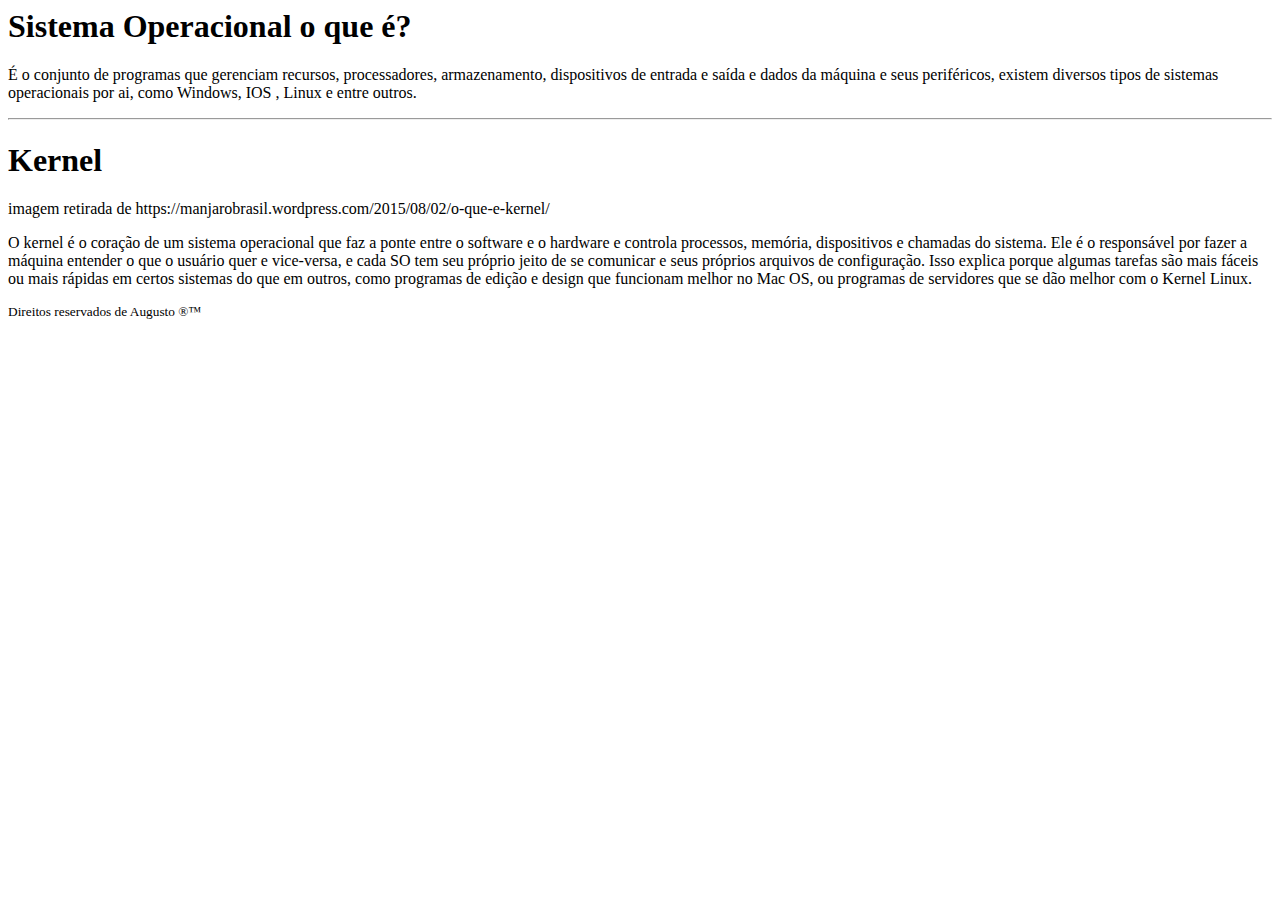
==== cmd.html @ 41787e5a "segunda vs" ====
<body>
    <!DOCTYPE html>
    <html lang="pt-BR">
    <head>
        <meta charset="UTF-8">
        <meta name="viewport" content="width=device-width, initial-scale=1.0">
        <title>Document</title>
    </head>
    <body>
        <header>
            <nav>
                <a href="deploy.html"></a>
                <a href="git.html"></a>
                <a href="cmd.html"></a>
                <a href="index.html"></a>
                <a href="kernel.html"></a>
                <a href="repositorio.html"></a>
             </nav>
        </header>
        <main>
        <h1>Sistema Operacional o que é?</h1>
        <article>
            <p>É o conjunto de programas que gerenciam recursos, processadores, armazenamento, dispositivos de entrada e saída e dados da máquina e seus periféricos, existem diversos tipos de sistemas operacionais por ai, como Windows, IOS , Linux e entre outros.</p>
        </article>
             <hr>
             <h1>Kernel</h1>
             <p>imagem retirada de https://manjarobrasil.wordpress.com/2015/08/02/o-que-e-kernel/</p>
             <p>O kernel é o coração de um sistema operacional que faz a ponte entre o software e o hardware e controla processos, memória, dispositivos e chamadas do sistema. Ele é o responsável por fazer a máquina entender o que o usuário quer e vice-versa, e cada SO tem seu próprio jeito de se comunicar e seus próprios arquivos de configuração.

                Isso explica porque algumas tarefas são mais fáceis ou mais rápidas em certos sistemas do que em outros, como programas de edição e design que funcionam melhor no Mac OS, ou programas de servidores que se dão melhor com o Kernel Linux.</p>
        <article>
    <p></p>
        </article>
        <footer>
        <small>Direitos reservados de Augusto &reg;&trade;</small>
        </footer>
        </main>
    </body>
    </html>
</body>
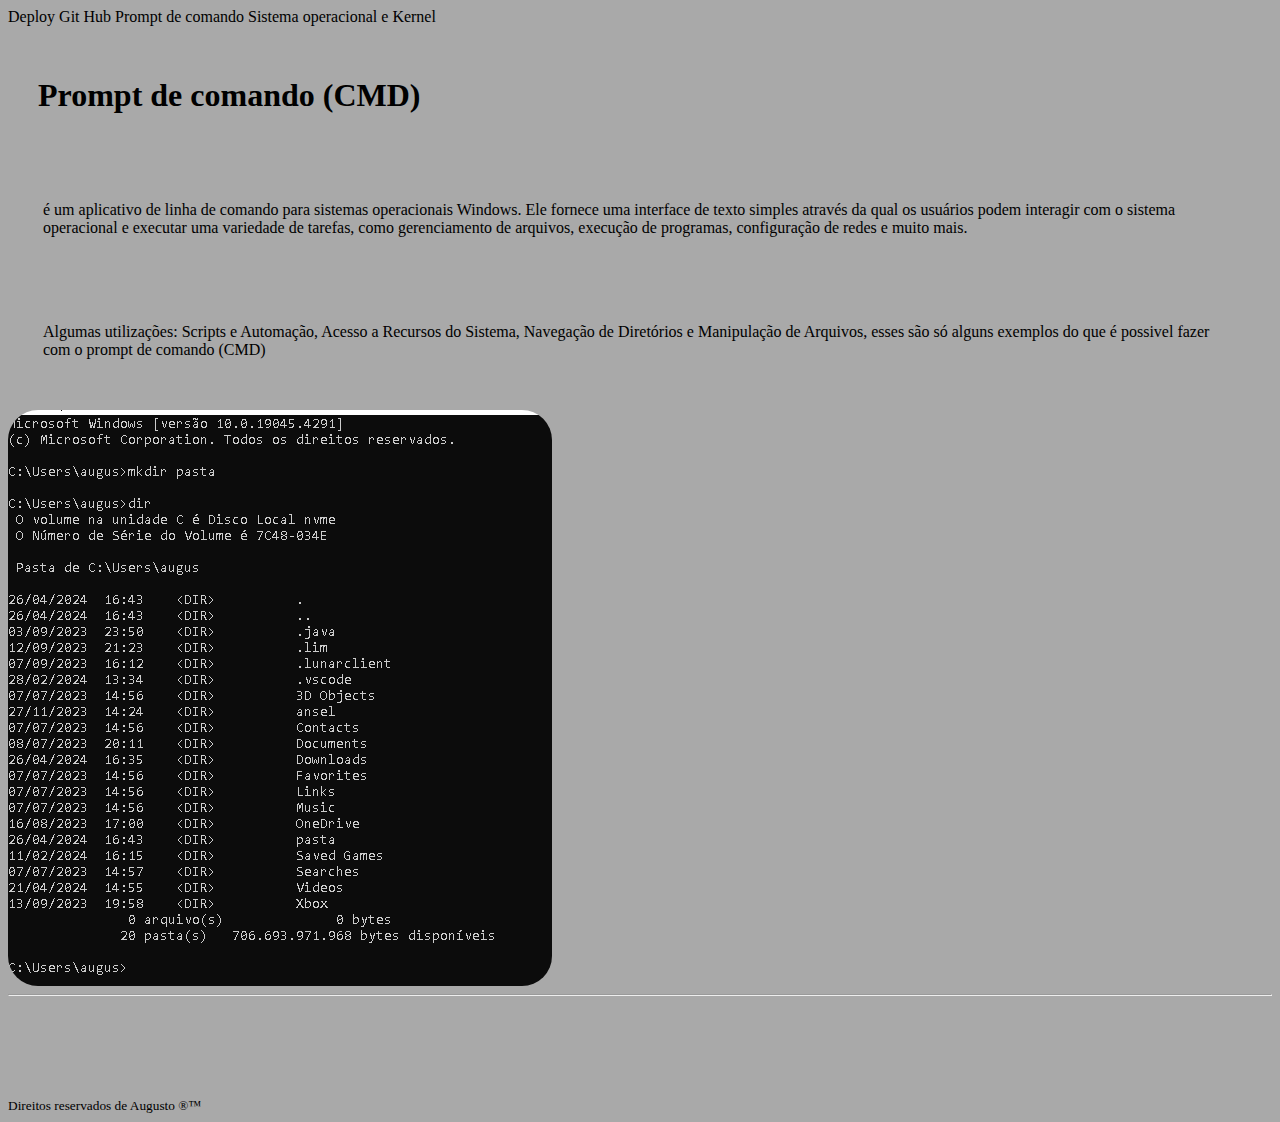
==== commit fd26803d: "versão final?" ====
--- a/cmd.html
+++ b/cmd.html
@@ -4,30 +4,28 @@
     <head>
         <meta charset="UTF-8">
         <meta name="viewport" content="width=device-width, initial-scale=1.0">
-        <title>Document</title>
+        <link rel="stylesheet" href="style.css">
+        <title>Cmd</title>
     </head>
     <body>
         <header>
             <nav>
-                <a href="deploy.html"></a>
-                <a href="git.html"></a>
-                <a href="cmd.html"></a>
-                <a href="index.html"></a>
-                <a href="kernel.html"></a>
-                <a href="repositorio.html"></a>
+                <a href="deploy.html">Deploy</a>
+                <a href="git.html">Git Hub</a>
+                <a href="cmd.html">Prompt de comando</a>
+                <a href="index.html">Sistema operacional e Kernel</a>
+
              </nav>
         </header>
         <main>
-        <h1>Sistema Operacional o que é?</h1>
+        <h1>Prompt de comando (CMD)</h1>
         <article>
-            <p>É o conjunto de programas que gerenciam recursos, processadores, armazenamento, dispositivos de entrada e saída e dados da máquina e seus periféricos, existem diversos tipos de sistemas operacionais por ai, como Windows, IOS , Linux e entre outros.</p>
+            <p> é um aplicativo de linha de comando para sistemas operacionais Windows. Ele fornece uma interface de texto simples através da qual os usuários podem interagir com o sistema operacional e executar uma variedade de tarefas, como gerenciamento de arquivos, execução de programas, configuração de redes e muito mais.</p>
+
+            <p>Algumas utilizações: Scripts e Automação, Acesso a Recursos do Sistema, Navegação de Diretórios e Manipulação de Arquivos, esses são só alguns exemplos do que é possivel fazer com o prompt de comando (CMD)</p>
+            <img src="cmd.png" alt="">
         </article>
              <hr>
-             <h1>Kernel</h1>
-             <p>imagem retirada de https://manjarobrasil.wordpress.com/2015/08/02/o-que-e-kernel/</p>
-             <p>O kernel é o coração de um sistema operacional que faz a ponte entre o software e o hardware e controla processos, memória, dispositivos e chamadas do sistema. Ele é o responsável por fazer a máquina entender o que o usuário quer e vice-versa, e cada SO tem seu próprio jeito de se comunicar e seus próprios arquivos de configuração.
-
-                Isso explica porque algumas tarefas são mais fáceis ou mais rápidas em certos sistemas do que em outros, como programas de edição e design que funcionam melhor no Mac OS, ou programas de servidores que se dão melhor com o Kernel Linux.</p>
         <article>
     <p></p>
         </article>
@@ -38,4 +36,6 @@
     </body>
     </html>
 </body>
-    +    </body>
+    </html>
+</body>--- a/style.css
+++ b/style.css
@@ -0,0 +1,27 @@
+body{
+    background-color: darkgray;
+    text-decoration: black;
+}
+ 
+h1{
+    padding: 30px;
+}
+ 
+p{
+    padding: 35px;
+}
+
+a:hover{
+    font-size: 1.5rem;
+    transition: 1s;
+    color: darkslategray;
+}
+
+a{
+    color: black;
+    text-decoration: none;
+}
+
+img{
+    border-radius: 30px;
+}